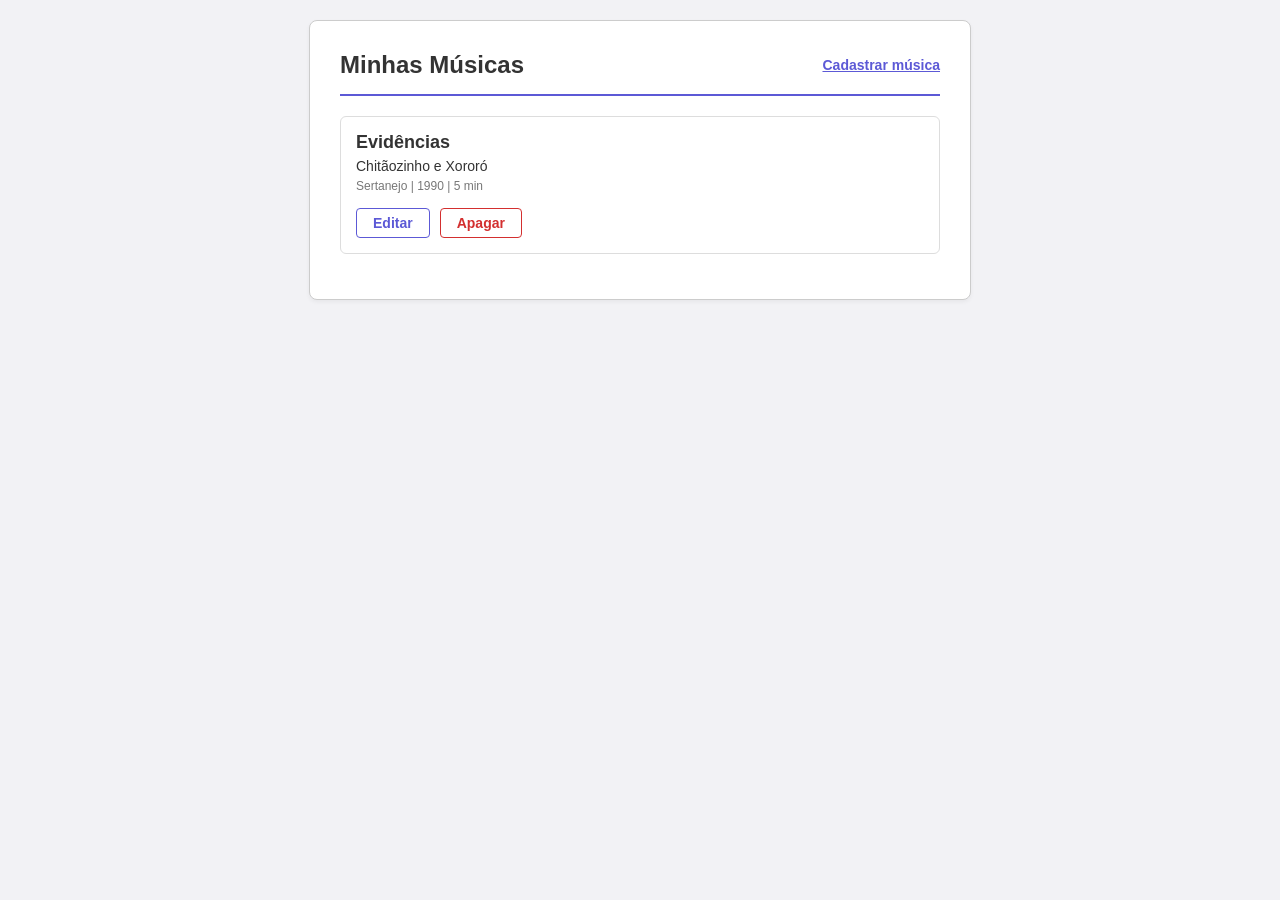
==== index.html @ adf54578 "Add files via upload" ====
<!DOCTYPE html>
<html lang="pt-BR">
<head>
    <meta charset="UTF-8">
    <meta name="viewport" content="width=device-width, initial-scale=1.0">
    <title>Minhas Músicas</title>
    <link rel="stylesheet" href="index.css">
</head>
<body>
    <div class="container">
        <header>
            <h1>Minhas Músicas</h1>
            <a href="cadastrar.html">Cadastrar música</a>
        </header>
        
        <main>
            <section id="listaMusicas">
                <article class="musica">
                    <h2>Evidências</h2>
                    <p class="artista">Chitãozinho e Xororó</p>
                    <p class="detalhes">Sertanejo | 1990 | 5 min</p>
                    <div class="acoes">
                        <a class="editar" href="editar.html?id=1">Editar</a>
                        <button class="apagar">Apagar</button>
                    </div>
                </article>
            </section>
        </main>
    </div>

    <script src="index.js"></script>
</body>
</html>
---- index.css ----
body {
    font-family: Arial, sans-serif;
    background-color: #f2f2f5;
    color: #333;
    margin: 0;
    padding: 20px;
}

.container {
    max-width: 600px;
    margin: 0 auto;
    background-color: #fff;
    padding: 30px;
    border-radius: 8px;
    border: 1px solid #ccc;
    box-shadow: 0 2px 4px rgba(0,0,0,0.05);
}

header {
    display: flex;
    justify-content: space-between;
    align-items: center;
    border-bottom: 2px solid #5c59d6;
    padding-bottom: 15px;
    margin-bottom: 20px;
}

header h1 {
    font-size: 24px;
    margin: 0;
}

header a {
    color: #5c59d6;
    text-decoration: underline;
    font-size: 14px;
    font-weight: bold;
}

.musica {
    border: 1px solid #ddd;
    border-radius: 6px;
    padding: 15px;
    margin-bottom: 15px;
}

.musica h2 {
    font-size: 18px;
    margin: 0 0 5px 0;
}

.artista {
    font-size: 14px;
    margin: 0 0 5px 0;
}

.detalhes {
    font-size: 12px;
    color: #777;
    margin: 0 0 15px 0;
}

.acoes {
    display: flex;
    gap: 10px;
}

.editar, .apagar {
    font-size: 14px;
    padding: 6px 16px;
    border-radius: 4px;
    cursor: pointer;
    text-decoration: none;
    text-align: center;
    font-weight: bold;
    background-color: transparent;
}

.editar {
    color: #5c59d6;
    border: 1px solid #5c59d6;
}

.apagar {
    color: #d32f2f;
    border: 1px solid #d32f2f;
}
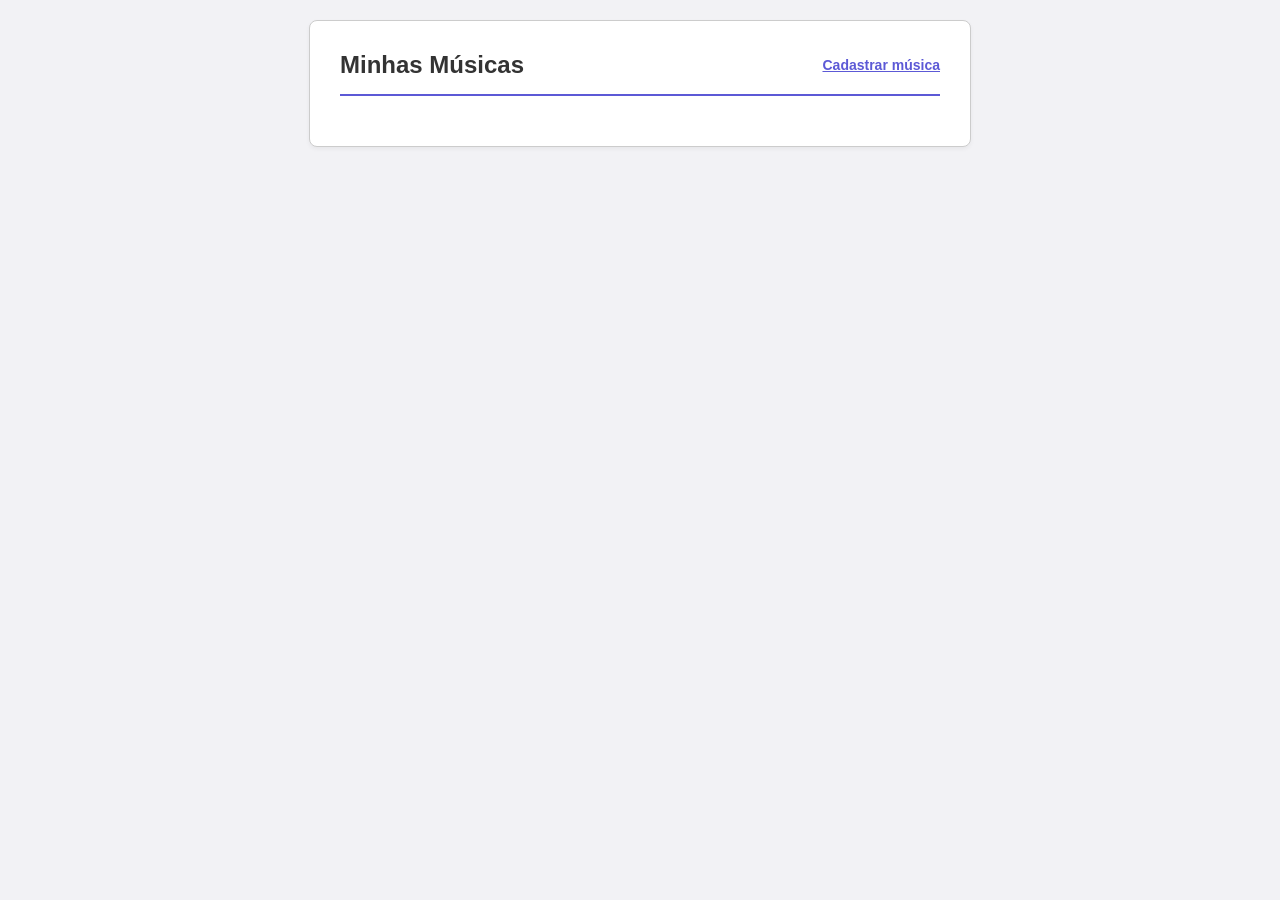
==== commit d8bd07da: "Lista de músicas" ====
--- a/index.html
+++ b/index.html
@@ -15,15 +15,6 @@
         
         <main>
             <section id="listaMusicas">
-                <article class="musica">
-                    <h2>Evidências</h2>
-                    <p class="artista">Chitãozinho e Xororó</p>
-                    <p class="detalhes">Sertanejo | 1990 | 5 min</p>
-                    <div class="acoes">
-                        <a class="editar" href="editar.html?id=1">Editar</a>
-                        <button class="apagar">Apagar</button>
-                    </div>
-                </article>
             </section>
         </main>
     </div>
